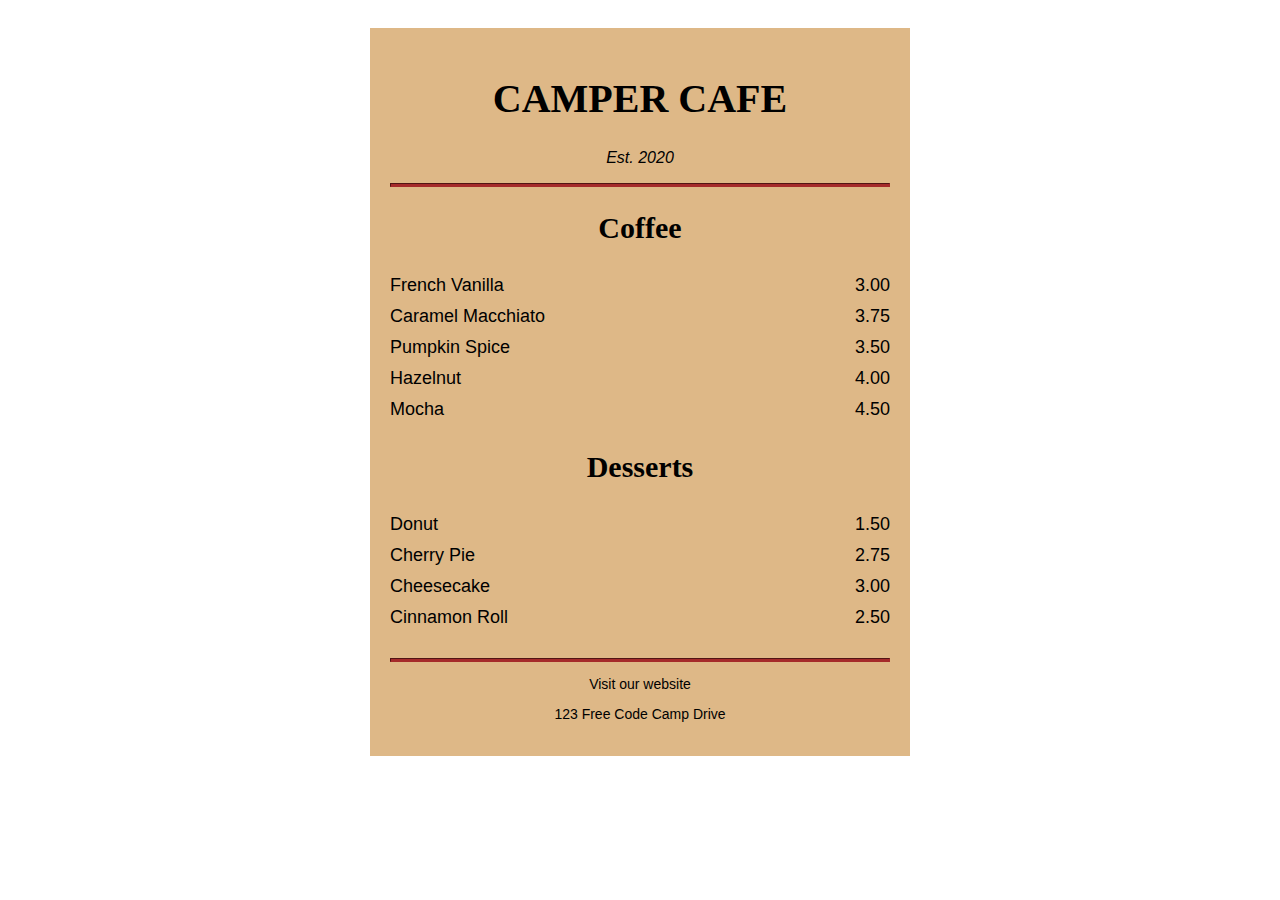
==== pages/camper_cafe.html @ 065469d9 "camper cafe´s menu" ====
<!DOCTYPE html>
<html lang="en">
<head>
    <meta charset="UTF-8">
    <meta name="viewport" content="width=device-width, initial-scale=1.0">
    <link rel="stylesheet" href="/styles/camper_cafe.css">
    <title>Camper Cafe</title>
</head>
<body>
    <div class="menu">
        <main>
            <h1>CAMPER CAFE</h1>
            <p class="established">Est. 2020</p>
            <hr>
            <section>
                <h2>Coffee</h2>
                <article class="item">
                    <p class="flavor">French Vanilla</p><p class="price">3.00</p>
                </article>
                <article class="item">
                    <p class="flavor">Caramel Macchiato</p><p class="price">3.75</p>
                </article>
                <article class="item">
                    <p class="flavor">Pumpkin Spice</p><p class="price">3.50</p>
                </article>
                <article class="item">
                    <p class="flavor">Hazelnut</p><p class="price">4.00</p>
                </article>
                <article class="item">
                    <p class="flavor">Mocha</p><p class="price">4.50</p>
                </article>
            </section>
            <section>
                <h2>Desserts</h2>
                <article class="item">
                    <p class="dessert">Donut</p><p class="price">1.50</p>
                </article>
                <article class="item">
                    <p class="dessert">Cherry Pie</p><p class="price">2.75</p>
                </article>
                <article class="item">
                    <p class="dessert">Cheesecake</p><p class="price">3.00</p>
                </article>
                <article class="item">
                    <p class="dessert">Cinnamon Roll</p><p class="price">2.50</p>
                </article>
            </section>
        </main>
        <hr class="bottom-line">
        <footer>
            <p>
                <a href="https://www.freecodecamp.org" target="_blank">Visit our website</a>
            </p>
            <p>123 Free Code Camp Drive</p>
        </footer>
    </div>
</body>
</html>
---- styles/camper_cafe.css ----
body {
    background-image: url(https://media.istockphoto.com/id/1396456676/es/foto/patr%C3%B3n-sin-costuras-de-granos-de-caf%C3%A9.webp?b=1&s=612x612&w=0&k=20&c=mh8jxnW2A65aXmd91xjvyeVHXi4MKm-zfswYnNKVSNI=);
    font-family: sans-serif;
    padding: 20px;
}

h1 {
    font-size: 40px;
}

h2 {
    font-size: 30px;
}

.established {
    font-style: italic;
}

h1,
h2,
p {
    text-align: center;
}

.menu {
    width: 80%;
    background-color: burlywood;
    margin-left: auto;
    margin-right: auto;
    padding: 20px;
    max-width: 500px;
}

hr {
    height: 2px;
    background-color: brown;
    border-color: brown;
}

.bottom-line {
    margin-top: 25px;
}

h1,
h2 {
    font-family: Impact, serif;
}

.item p {
    display: inline-block;
    margin-top: 5px;
    margin-bottom: 5px;
    font-size: 18px;
}

.flavor,
.dessert {
    text-align: left;
    width: 75%;
}

.price {
    text-align: right;
    width: 25%
}

/* FOOTER */

footer {
    font-size: 14px;
}

a {
    color: black;
    text-decoration: none;
}

a:visited {
    color: grey;
}

a:hover {
    color: brown;
}
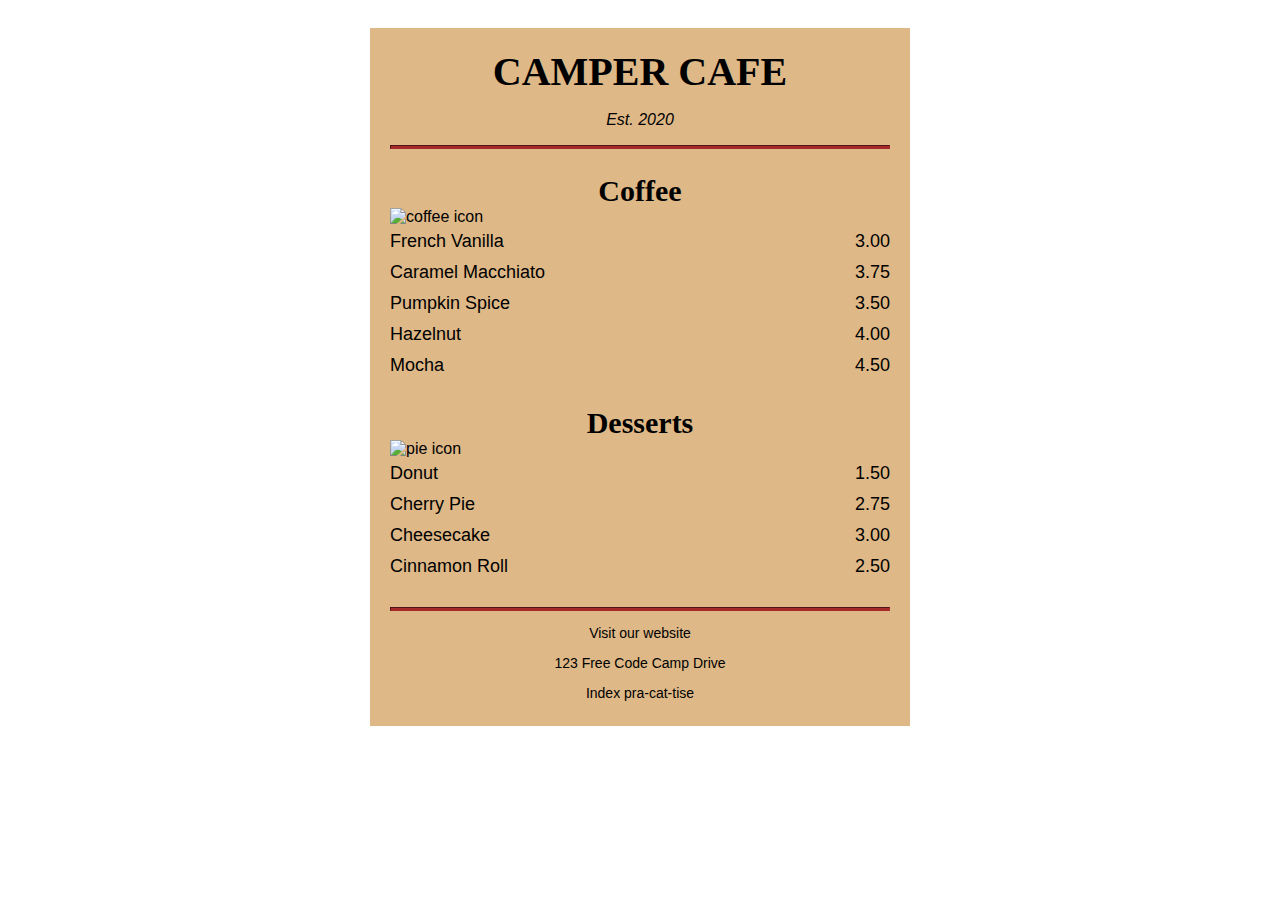
==== commit a66c6412: "finished camper cafe" ====
--- a/pages/camper_cafe.html
+++ b/pages/camper_cafe.html
@@ -14,6 +14,7 @@
             <hr>
             <section>
                 <h2>Coffee</h2>
+                <img src="https://cdn.freecodecamp.org/curriculum/css-cafe/coffee.jpg" alt="coffee icon"/>
                 <article class="item">
                     <p class="flavor">French Vanilla</p><p class="price">3.00</p>
                 </article>
@@ -32,6 +33,7 @@
             </section>
             <section>
                 <h2>Desserts</h2>
+                <img src="https://cdn.freecodecamp.org/curriculum/css-cafe/pie.jpg" alt="pie icon"/>
                 <article class="item">
                     <p class="dessert">Donut</p><p class="price">1.50</p>
                 </article>
@@ -51,7 +53,8 @@
             <p>
                 <a href="https://www.freecodecamp.org" target="_blank">Visit our website</a>
             </p>
-            <p>123 Free Code Camp Drive</p>
+            <p class="address">123 Free Code Camp Drive</p>
+            <p class="address""><a href="/index.html">Index pra-cat-tise</a></p>
         </footer>
     </div>
 </body>
--- a/styles/camper_cafe.css
+++ b/styles/camper_cafe.css
@@ -6,6 +6,8 @@
 
 h1 {
     font-size: 40px;
+    margin-top: 0;
+    margin-bottom: 15px;
 }
 
 h2 {
@@ -76,9 +78,24 @@
 }
 
 a:visited {
-    color: grey;
+    color: black;
 }
 
 a:hover {
     color: brown;
+}
+
+a:active {
+    color:white;
+}
+
+img {
+    display: block;
+    margin-left: auto;
+    margin-right: auto;
+    margin-top: -25px;
+}
+
+.address {
+    margin-bottom: 5px;
 }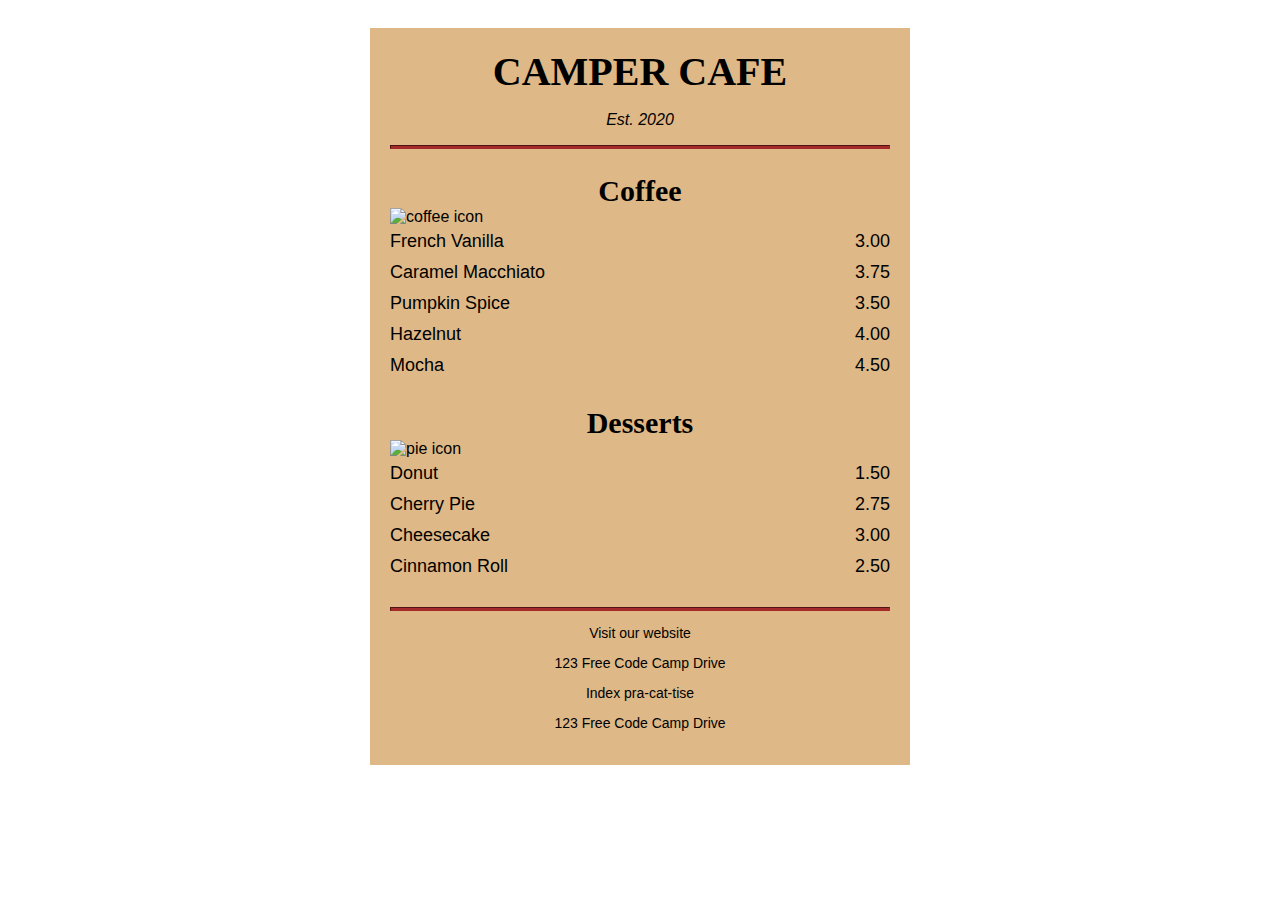
==== commit 90afaf23: "Merge branch 'main' into b-0" ====
--- a/pages/camper_cafe.html
+++ b/pages/camper_cafe.html
@@ -55,6 +55,7 @@
             </p>
             <p class="address">123 Free Code Camp Drive</p>
             <p class="address""><a href="/index.html">Index pra-cat-tise</a></p>
+            <p>123 Free Code Camp Drive</p>
         </footer>
     </div>
 </body>
--- a/styles/camper_cafe.css
+++ b/styles/camper_cafe.css
@@ -79,6 +79,7 @@
 
 a:visited {
     color: black;
+    color: grey;
 }
 
 a:hover {
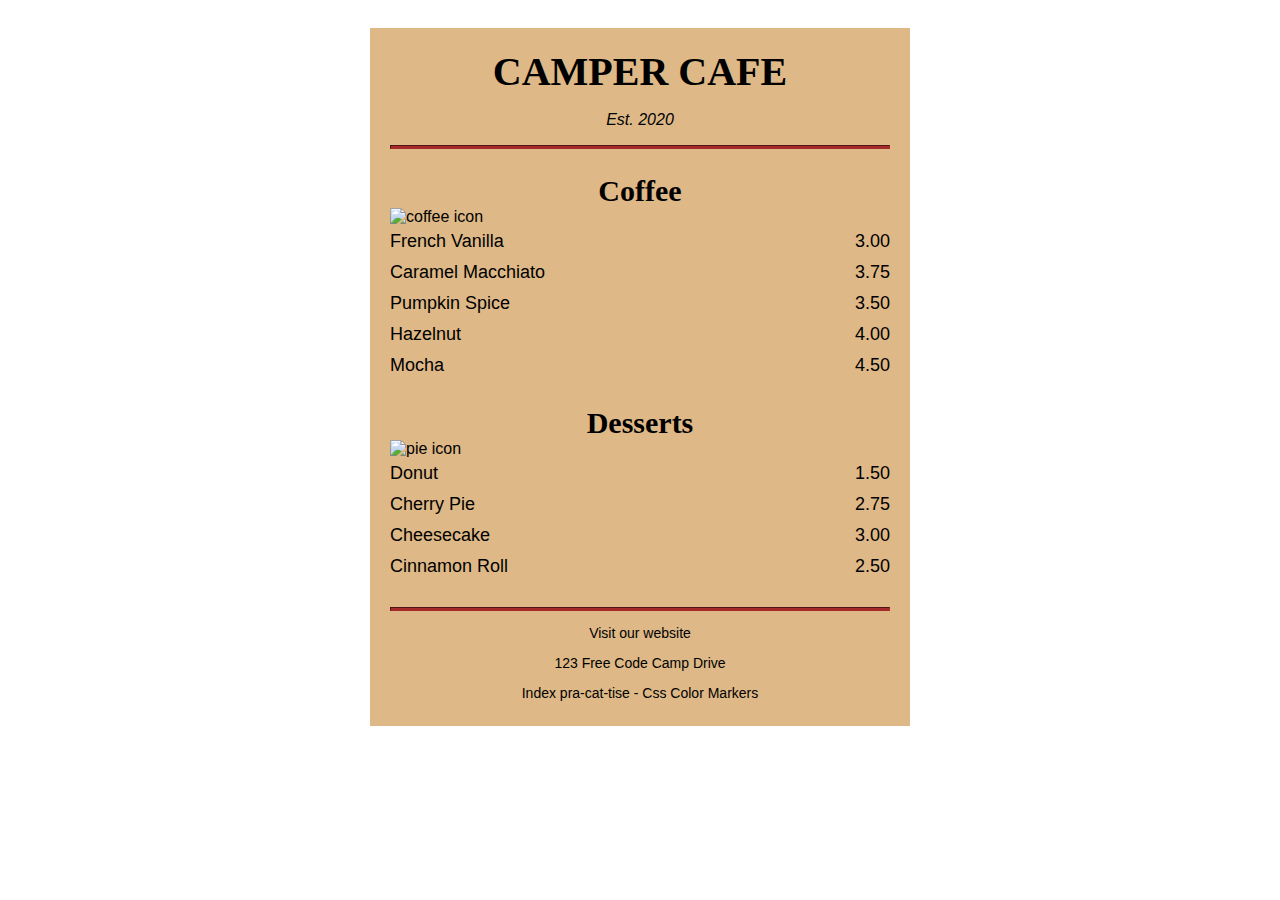
==== commit 7edfb552: "css color markers" ====
--- a/pages/camper_cafe.html
+++ b/pages/camper_cafe.html
@@ -54,8 +54,7 @@
                 <a href="https://www.freecodecamp.org" target="_blank">Visit our website</a>
             </p>
             <p class="address">123 Free Code Camp Drive</p>
-            <p class="address""><a href="/index.html">Index pra-cat-tise</a></p>
-            <p>123 Free Code Camp Drive</p>
+            <p class="address""><a href="/index.html">Index pra-cat-tise</a> - <a href="/pages/color_markers.html">Css Color Markers</a></p>
         </footer>
     </div>
 </body>
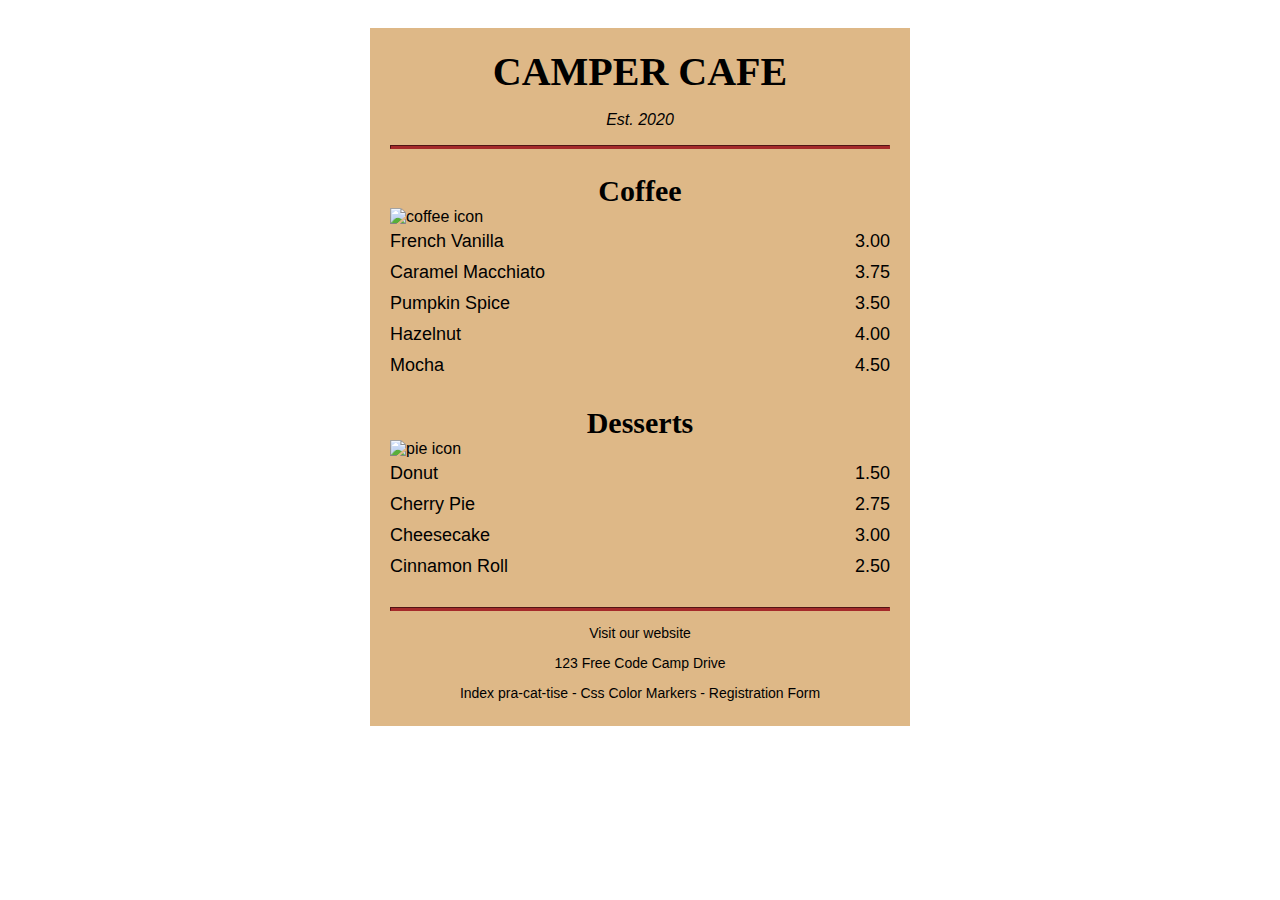
==== commit cdcb4024: "finished registration form" ====
--- a/pages/camper_cafe.html
+++ b/pages/camper_cafe.html
@@ -54,7 +54,7 @@
                 <a href="https://www.freecodecamp.org" target="_blank">Visit our website</a>
             </p>
             <p class="address">123 Free Code Camp Drive</p>
-            <p class="address""><a href="/index.html">Index pra-cat-tise</a> - <a href="/pages/color_markers.html">Css Color Markers</a></p>
+            <p class="address"><a href="/index.html">Index pra-cat-tise</a> - <a href="/pages/color_markers.html">Css Color Markers</a> - <a href="/pages/registration_form.html">Registration Form</a></p>
         </footer>
     </div>
 </body>
